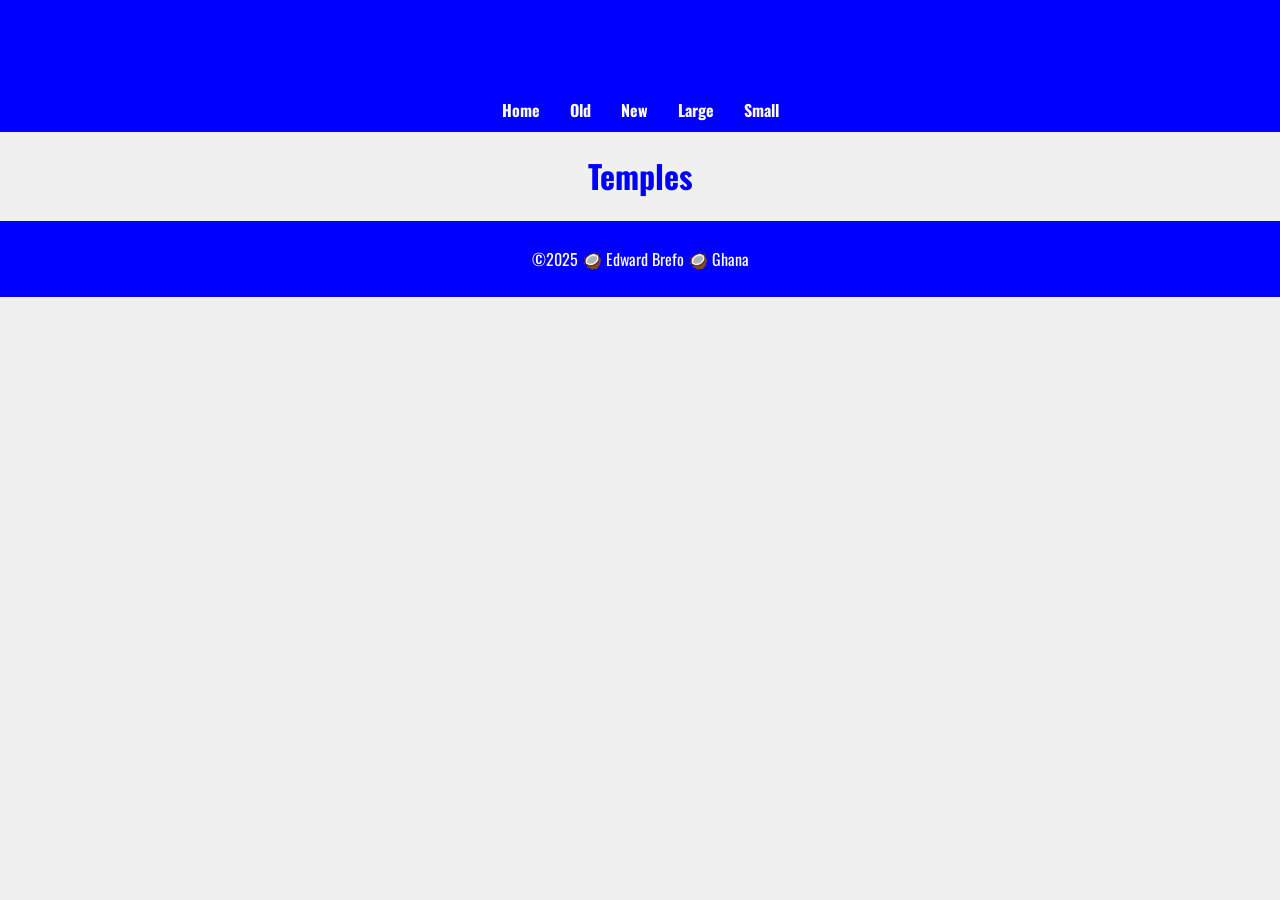
==== filtered-temples.html @ bf8b61af "made change to main project and changed logo" ====
<!DOCTYPE html>
<html lang="en">
<head>
    <meta charset="UTF-8">
    <meta name="viewport" content="width=device-width, initial-scale=1.0">
    <meta name="description" content="A photo album of temples in Ghana, showcasing the rich cultural heritage and architectural beauty of these sacred sites.">
    <meta name="author" content="Edward Brefo">
    <title>Temple Album</title>
    <link href="https://fonts.googleapis.com/css2?family=Oswald:wght@400;600&display=swap" rel="stylesheet">
    <link rel="stylesheet" href="styles/filtered-temple-large.css">
    <link rel="stylesheet" href="styles/filtered-temples.css">
    <script src="scripts/filtered-temple.js"></script>
</head>
<body>
    <header>
    <h1>
        Temple Album
    </h1>
    <nav>
        <a href="filtered-temples.html">Home</a>
        <a href="old-temples.html">Old</a>
        <a href="new-temples.html">New</a>
        <a href="large-temples.html">Large</a>
        <a href="small-temples.html">Small</a>
    </nav>
    </header>
    <main>
     <h1>Temples </h1>
        </div>
    </main>
    <footer>
     <p>©️2025 🥥 Edward Brefo 🥥 Ghana </p>
     <p><span id="currentyear"></span><span id="currentTime"></span></p>
    </footer>
</body>
</html>
---- styles/filtered-temples.css ----
:root {
    --primary-color: blue;
    --secondary-color: white;
    --font-family: 'Oswald', sans-serif;
    --background-color: #f0f0f0;
}
 h1 {
    font-family: 'Oswald', sans-serif;
    color: var(--primary-color);
    text-align: center;
    margin-top: 20px;
 }
body {
    font-family: 'Oswald', sans-serif;
    background-color: #f0f0f0;
    margin: 0;
    padding: 0;
}
header, footer {
    background-color: blue;
    color: white;
    padding: 10px 0;
    text-align: center;
}
nav {
    display: flex;
    justify-content: center;
    flex-wrap: wrap;
}
nav a {
    color: white;
    margin: 0 15px;
    text-decoration: none;
    font-weight: bold;
}
nav a:hover {
    text-decoration: underline;
}
.temple-album {
    padding: 20px;
    text-align: center;
}
.temple-photos {
    display: grid;
    grid-template-columns: repeat(auto-fit, minmax(250px, 1fr));
}
.temple-photos figure {
    margin: 15px;
    background-color: white;
    padding: 10px;
    border-radius: 8px;
    box-shadow: 0 2px 5px rgba(0,0,0,0.1);
}

.temple-photos img {
    width: 100%;
    height: auto;
    border-radius: 5px;
}

.temple-photos figcaption {
    margin-top: 10px;
    font-weight: bold;
    color: #333;
}

/* Media Queries */
@media (max-width: 768px) {
    nav a {
        margin: 0 10px;
        font-size: 14px;
    }
    .temple-photos {
        grid-template-columns: repeat(auto-fit, minmax(200px, 1fr));
    }
}

@media (max-width: 480px) {
    nav {
        flex-direction: column;
    }
    nav a {
        margin: 8px 0;
    }
    .temple-photos {
        grid-template-columns: 1fr;
    }
    h1 {
        font-size: 24px;
    }
}
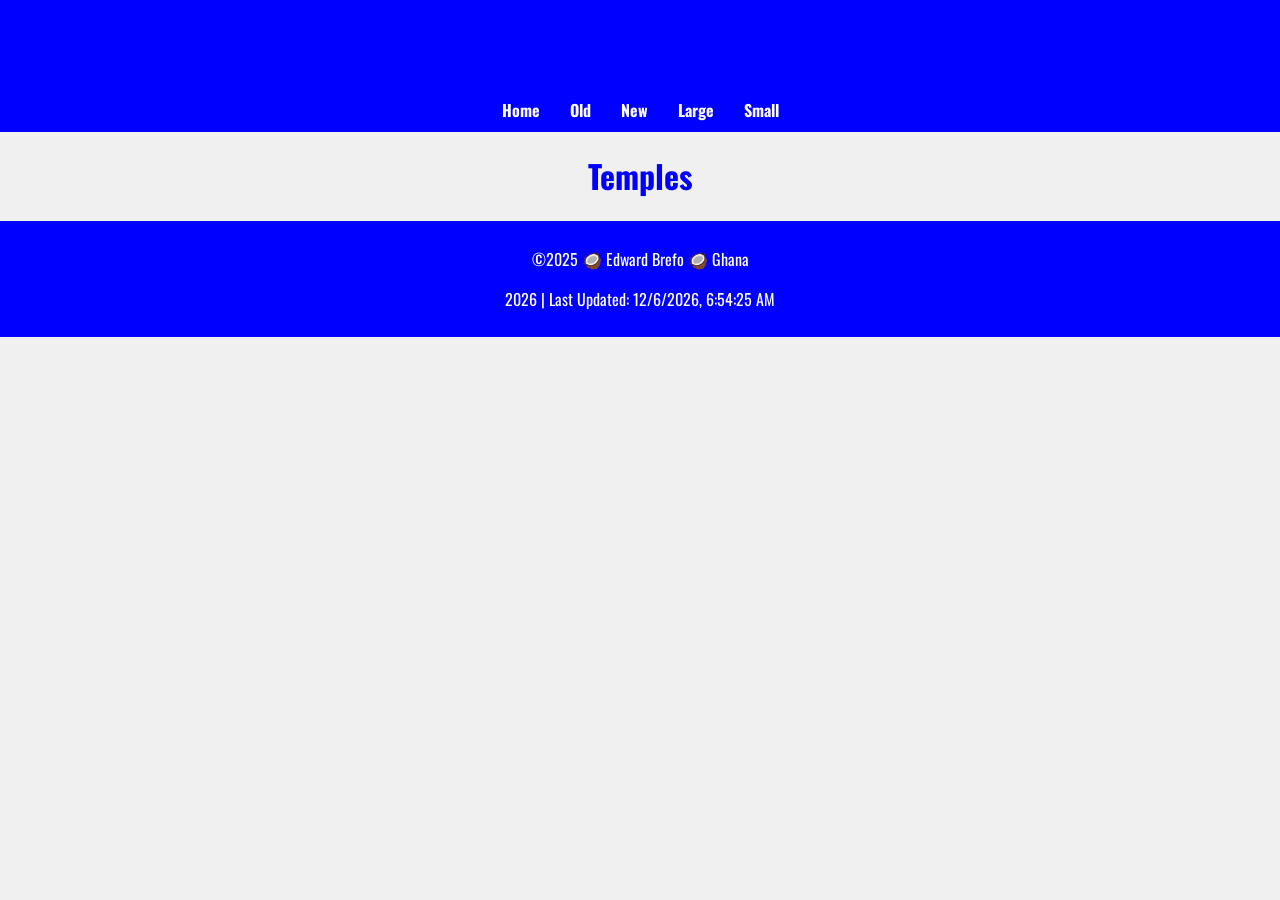
==== commit 16246fa7: "corrected mistake with js code" ====
--- a/filtered-temples.html
+++ b/filtered-temples.html
@@ -6,10 +6,12 @@
     <meta name="description" content="A photo album of temples in Ghana, showcasing the rich cultural heritage and architectural beauty of these sacred sites.">
     <meta name="author" content="Edward Brefo">
     <title>Temple Album</title>
+    <link rel="preconnect" href="https://fonts.googleapis.com">
+    <link rel="preconnect" href="https://fonts.gstatic.com" crossorigin>
     <link href="https://fonts.googleapis.com/css2?family=Oswald:wght@400;600&display=swap" rel="stylesheet">
     <link rel="stylesheet" href="styles/filtered-temple-large.css">
     <link rel="stylesheet" href="styles/filtered-temples.css">
-    <script src="scripts/filtered-temple.js"></script>
+    <script src="scripts/filtered-temple.js" defer></script>
 </head>
 <body>
     <header>
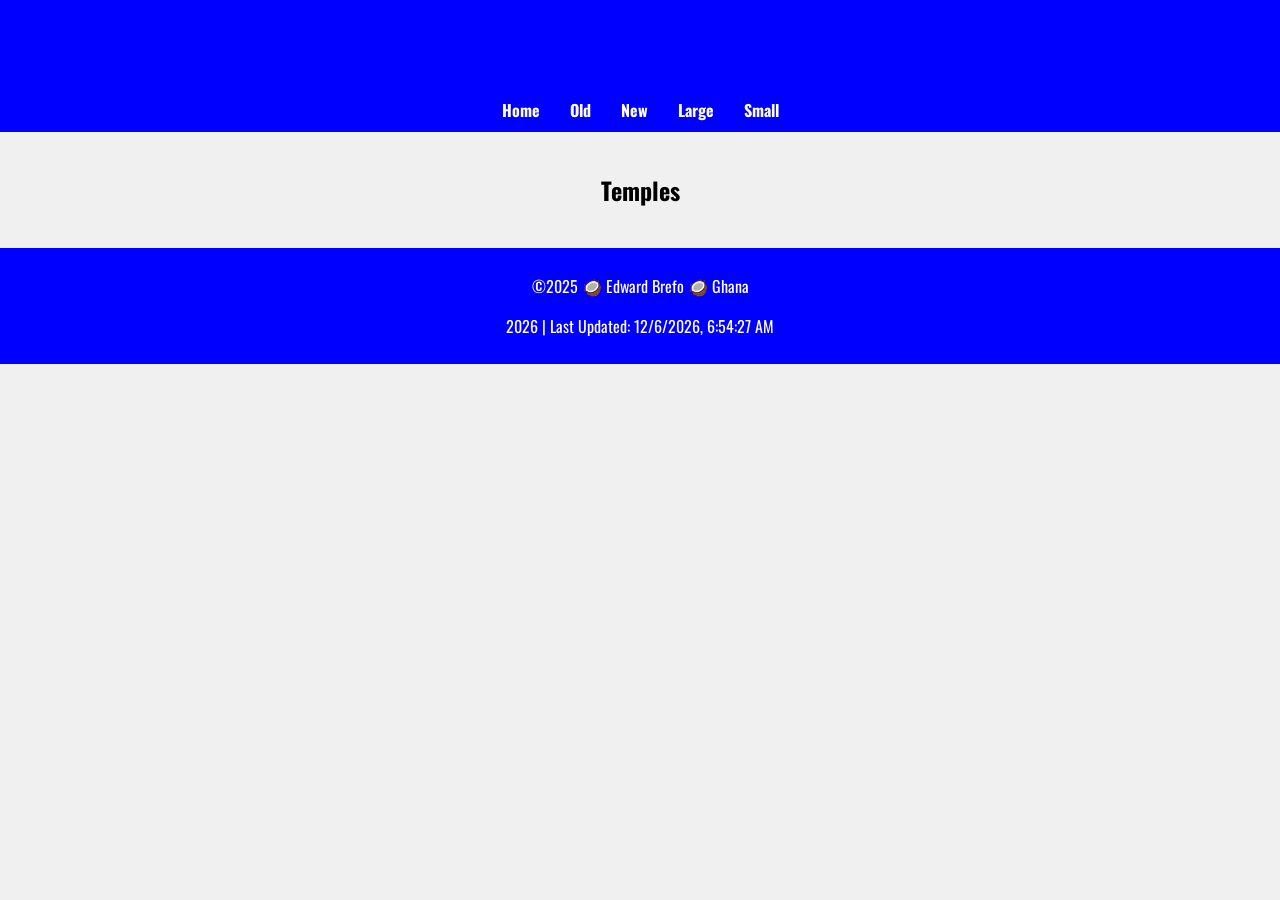
==== commit fc2e16be: "corrections" ====
--- a/filtered-temples.html
+++ b/filtered-temples.html
@@ -27,8 +27,12 @@
     </nav>
     </header>
     <main>
-     <h1>Temples </h1>
-        </div>
+        <section class="temple-album">
+            <h2>Temples</h2>
+            <div class="temple-photos">
+                <!-- Temple images will be displayed here -->
+            </div>
+        </section>
     </main>
     <footer>
      <p>©️2025 🥥 Edward Brefo 🥥 Ghana </p>
